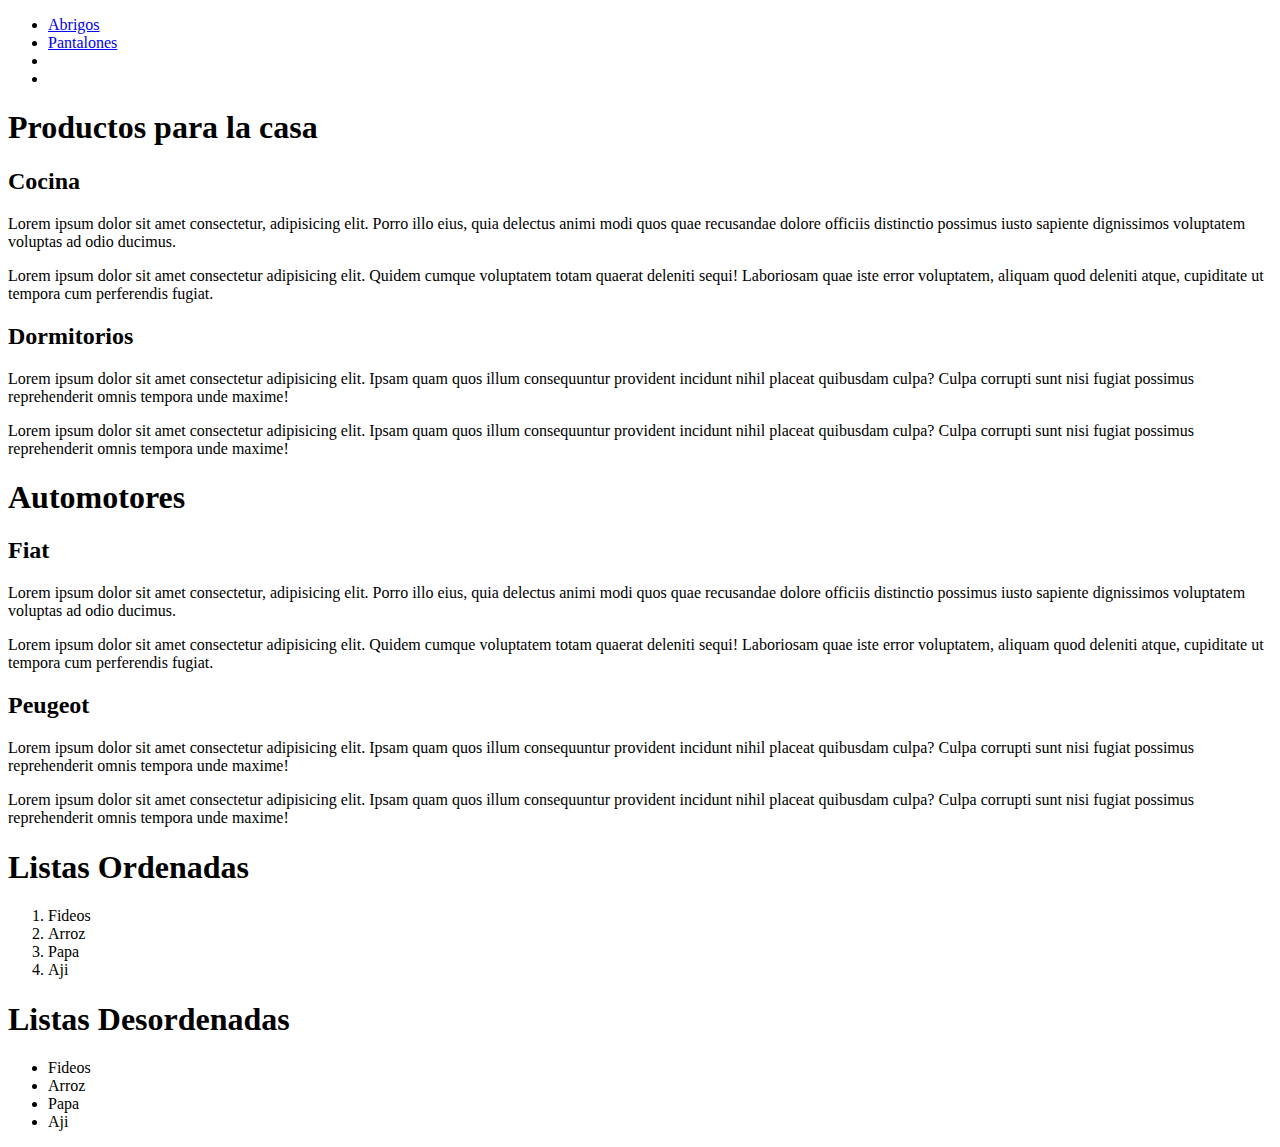
==== index.html @ df369b5f "Nueva Pagina Venta Ropa" ====
<!DOCTYPE html>
<html lang="en">
<head>
    <meta charset="UTF-8">
    <meta name="viewport" content="width=device-width, initial-scale=1.0">
    <title>Document</title>
</head>
<body>
    <!-- Alt + shift + a -->
     <!-- hay veces q la barra de navegacion esta dentro del header, hay veces q esta la barra de naveg y no
      esta el header y eso depende de los diseñadores ui -->
     <header>
         <!-- Barra de navegacion (va una lista de cosas)-->
         <nav>
            <ul>
                <!--para agregar items a la lista mediante etiqueta li -->
                <li>
                    <!--esta etiqueta 'ancla' sirve para q cuando hafamos click en la pagina Productos, se 
                    nos redirija a la pagina Productos -->
                    <a href="./pages/abrigos.html">Abrigos</a>
                </li>
                <li>
                    <a href="./pages/pantalones.html">Pantalones</a>
                </li>
                <li>
                    <a href=""></a>
                </li>
                <li>
                    <a href=""></a>
                </li>
            </ul>
    
         </nav>
         
     </header>
     

    
     <!-- Cuerpo pcipal de la app-->
     <main>
        <section>
            <h1> Productos para la casa</h1>
            <article>
                <h2>Cocina</h2>
                    <p>
                    Lorem ipsum dolor sit amet consectetur, adipisicing elit. Porro illo eius, quia delectus
                     animi modi quos quae recusandae dolore officiis distinctio possimus iusto sapiente 
                     dignissimos voluptatem voluptas ad odio ducimus.
                    </p>
                    <p>Lorem ipsum dolor sit amet consectetur adipisicing elit. Quidem cumque voluptatem totam
                         quaerat deleniti sequi! Laboriosam quae iste error voluptatem, 
                        aliquam quod deleniti atque, cupiditate ut tempora cum perferendis fugiat.
                    </p>
            </article>
            <article>
                <h2>Dormitorios</h2>
                <p>Lorem ipsum dolor sit amet consectetur adipisicing elit. Ipsam quam quos illum consequuntur 
                    provident incidunt nihil placeat quibusdam culpa? Culpa corrupti sunt nisi 
                    fugiat possimus reprehenderit omnis tempora unde maxime!
                </p>
                <p>Lorem ipsum dolor sit amet consectetur adipisicing elit. Ipsam quam quos illum consequuntur
                     provident incidunt nihil placeat quibusdam culpa? Culpa corrupti sunt nisi fugiat possimus
                      reprehenderit omnis tempora unde maxime!</p>
            </article>
        </section>
        <section>
            <h1>Automotores</h1>
            <article>
                <h2>Fiat</h2>
                    <p>
                    Lorem ipsum dolor sit amet consectetur, adipisicing elit. Porro illo eius, quia delectus
                     animi modi quos quae recusandae dolore officiis distinctio possimus iusto sapiente 
                     dignissimos voluptatem voluptas ad odio ducimus.
                    </p>
                    <p>Lorem ipsum dolor sit amet consectetur adipisicing elit. Quidem cumque voluptatem totam
                         quaerat deleniti sequi! Laboriosam quae iste error voluptatem, 
                        aliquam quod deleniti atque, cupiditate ut tempora cum perferendis fugiat.
                    </p>
            </article>
            <article>
                <h2>Peugeot</h2>
                <p>Lorem ipsum dolor sit amet consectetur adipisicing elit. Ipsam quam quos illum consequuntur 
                    provident incidunt nihil placeat quibusdam culpa? Culpa corrupti sunt nisi 
                    fugiat possimus reprehenderit omnis tempora unde maxime!
                </p>
                <p>Lorem ipsum dolor sit amet consectetur adipisicing elit. Ipsam quam quos illum consequuntur
                     provident incidunt nihil placeat quibusdam culpa? Culpa corrupti sunt nisi fugiat possimus
                      reprehenderit omnis tempora unde maxime!</p>
            </article>
        </section>
        <section>
            <h1>Listas Ordenadas</h1>
            <!-- lista ordenada con etiqueta ol (enumera)-->
            <ol>
            <!--para agregar items a la lista mediante etiqueta li -->
            <li>Fideos</li>
            <li>Arroz</li>
            <li>Papa</li>
            <li>Aji</li>
            </ol>
        </section>
        <section>
            <h1>Listas Desordenadas</h1>
            <!-- lista desordenada con etiqueta ul -->
            <ul>
            <!--para agregar items a la lista mediante etiqueta li -->
            <li>Fideos</li>
            <li>Arroz</li>
            <li>Papa</li>
            <li>Aji</li>
            </ul>
        </section>

     </main>

     <!-- pie de pagina (redes sociales y demas gralmente)-->
     <footer>

     </footer>


</body>
</html>
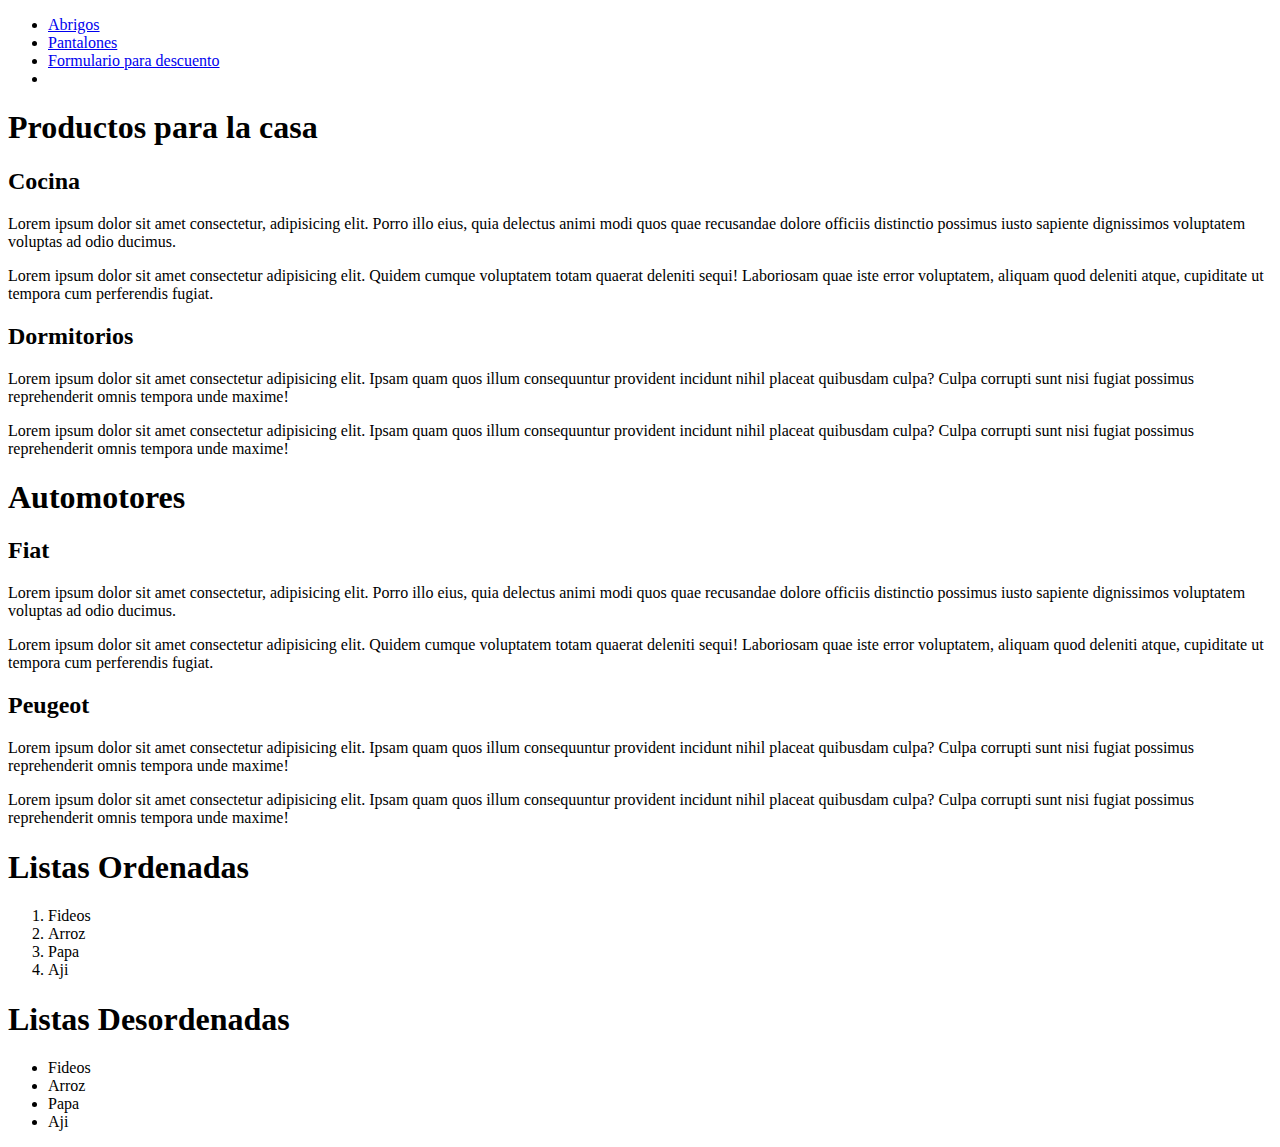
==== commit a4bbdd10: "agregamos un cambio en form" ====
--- a/index.html
+++ b/index.html
@@ -23,7 +23,7 @@
                     <a href="./pages/pantalones.html">Pantalones</a>
                 </li>
                 <li>
-                    <a href=""></a>
+                    <a href="./pages/formulario.html">Formulario para descuento</a>
                 </li>
                 <li>
                     <a href=""></a>
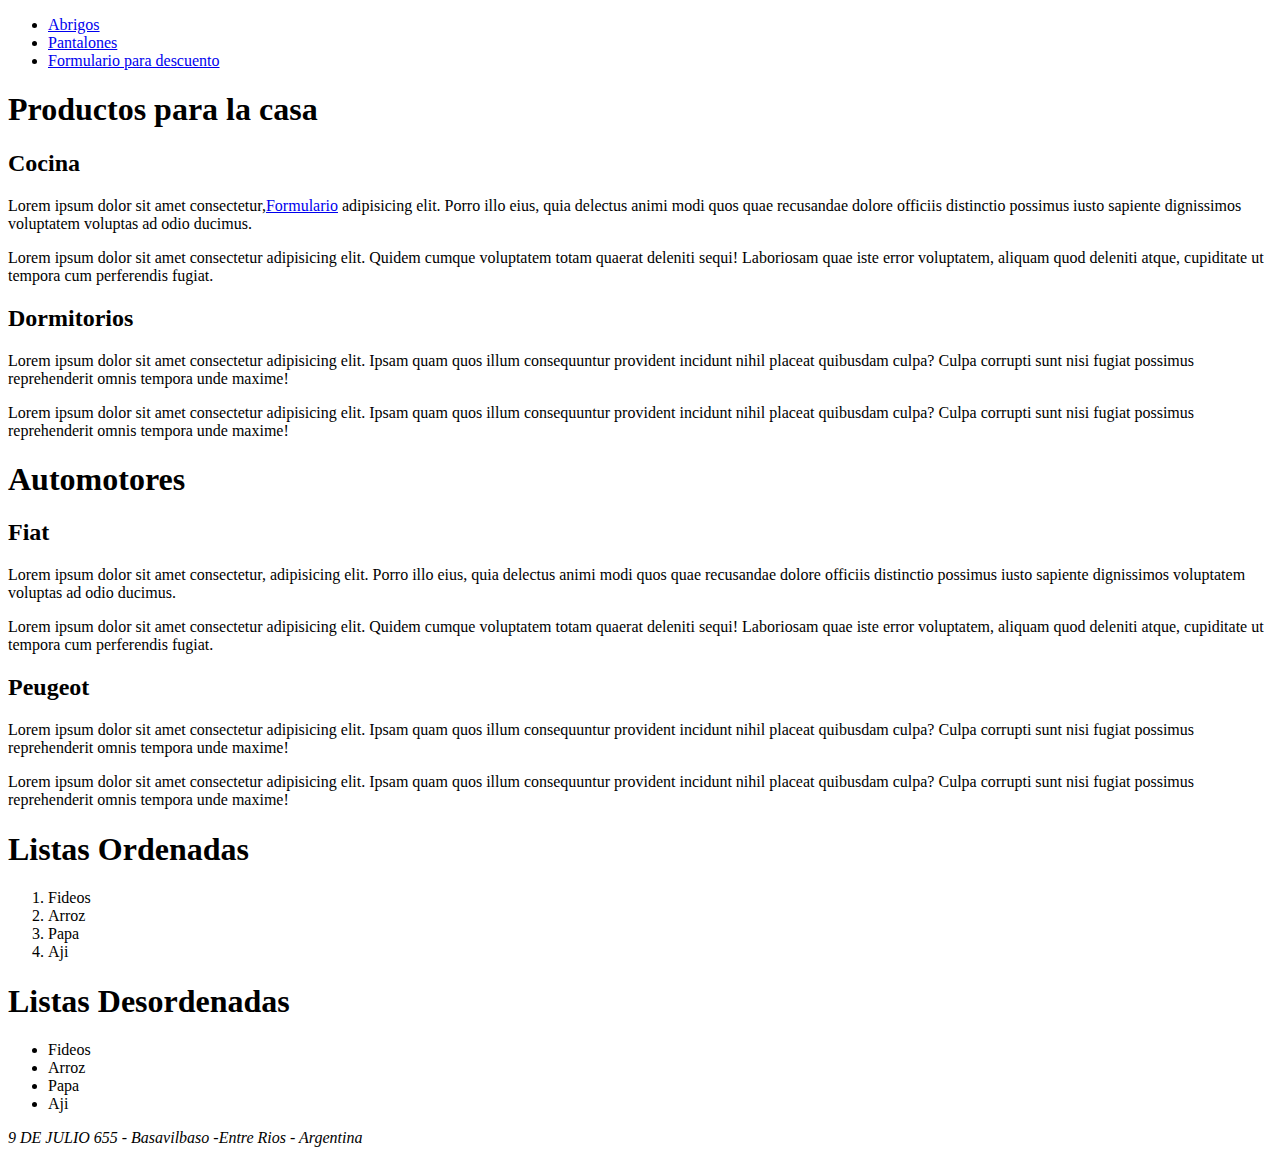
==== commit 0fd1048b: "Nuevos Cambios agregados a form" ====
--- a/index.html
+++ b/index.html
@@ -25,9 +25,6 @@
                 <li>
                     <a href="./pages/formulario.html">Formulario para descuento</a>
                 </li>
-                <li>
-                    <a href=""></a>
-                </li>
             </ul>
     
          </nav>
@@ -43,7 +40,7 @@
             <article>
                 <h2>Cocina</h2>
                     <p>
-                    Lorem ipsum dolor sit amet consectetur, adipisicing elit. Porro illo eius, quia delectus
+                    Lorem ipsum dolor sit amet consectetur,<a href="./pages/formulario.html#formregister">Formulario</a> adipisicing elit. Porro illo eius, quia delectus
                      animi modi quos quae recusandae dolore officiis distinctio possimus iusto sapiente 
                      dignissimos voluptatem voluptas ad odio ducimus.
                     </p>
@@ -114,8 +111,11 @@
      </main>
 
      <!-- pie de pagina (redes sociales y demas gralmente)-->
-     <footer>
-
+     <footer id="piedepagina"> <!-- le ponemos un id al footer para poder acceder desde otro
+         lado de nuestra pag. a nivel local -->
+        <address>
+            9 DE JULIO 655 - Basavilbaso -Entre Rios - Argentina 
+        </address>
      </footer>
 
 
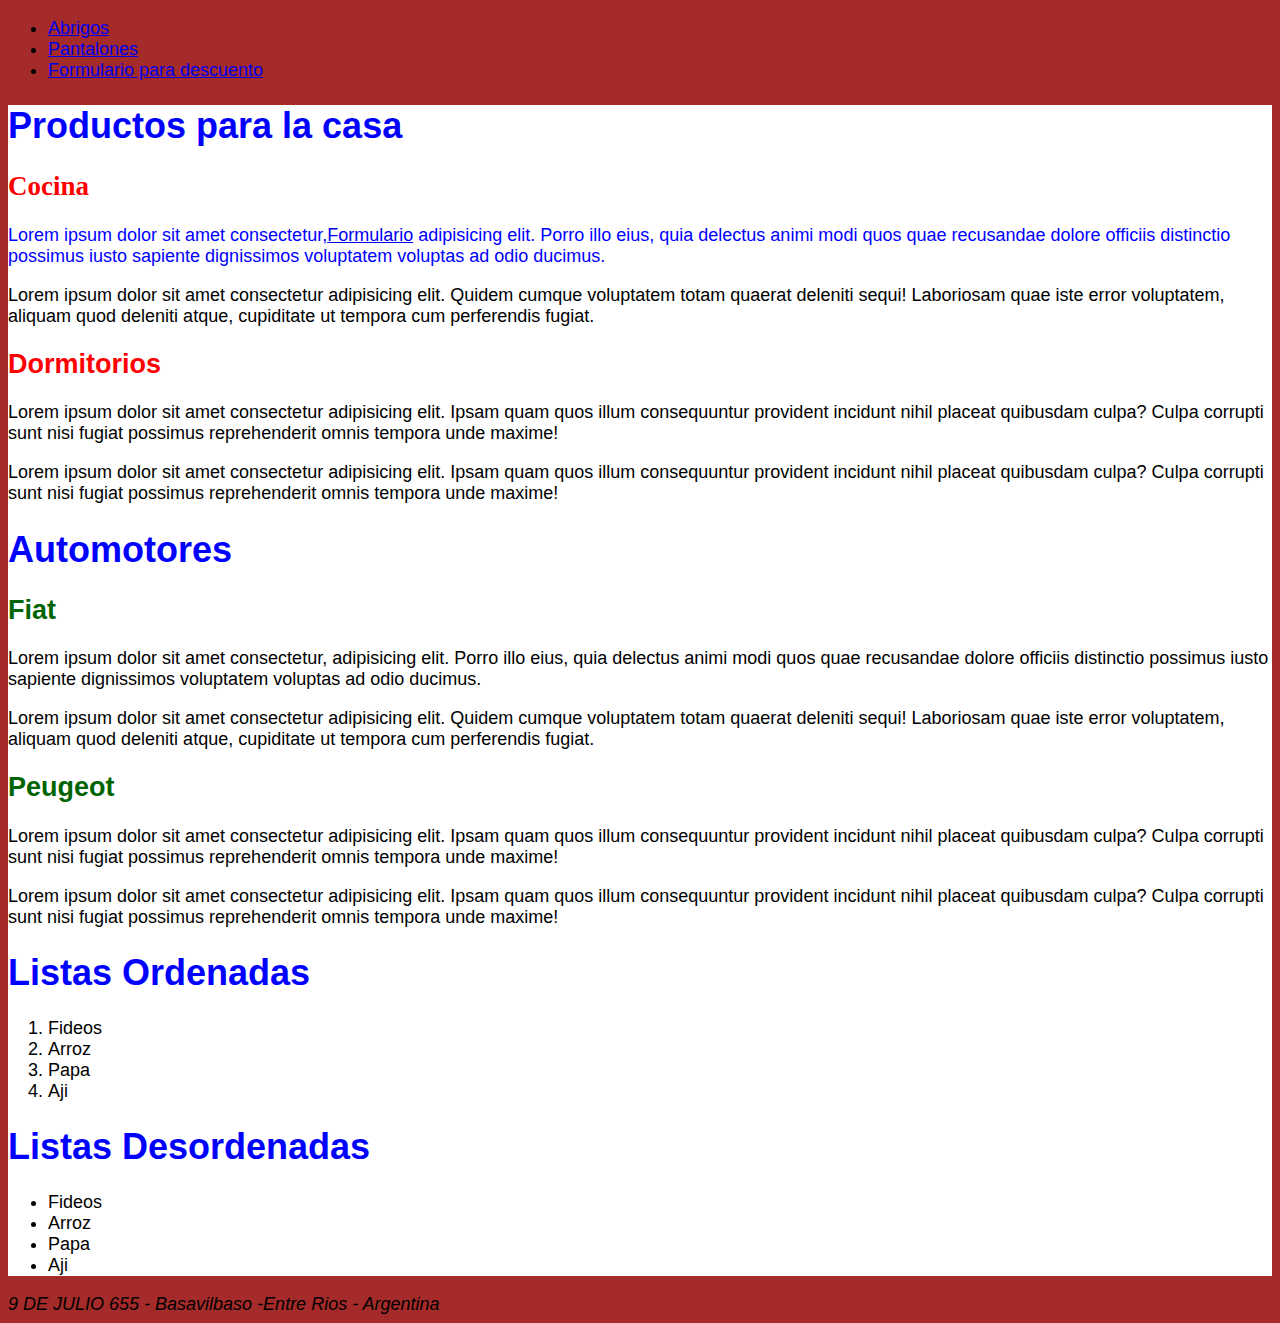
==== commit 81bce405: "Utilizando flex en css" ====
--- a/index.html
+++ b/index.html
@@ -4,7 +4,24 @@
     <meta charset="UTF-8">
     <meta name="viewport" content="width=device-width, initial-scale=1.0">
     <title>Document</title>
+
+    <!-- 1.linkeamos el archivo css a la pagina web .html 
+     Esto signfica establecemos las reglas tipeando codigo dentro del archivo
+    index.css (Es lo usual/Recomiendo)-->
+    <link rel="stylesheet" href="./css/index.css">
+
+    <!-- 2.Ponemos reglas de stilos de css dentro de este archivo html (No es usual)-->
+    <style>
+        body{
+            background-color: brown;
+            font-size: 18px;
+        }
+        h1{
+            color:blue
+        }
+    </style>
 </head>
+
 <body>
     <!-- Alt + shift + a -->
      <!-- hay veces q la barra de navegacion esta dentro del header, hay veces q esta la barra de naveg y no
@@ -38,8 +55,8 @@
         <section>
             <h1> Productos para la casa</h1>
             <article>
-                <h2>Cocina</h2>
-                    <p>
+                <h2 class="tituloRojo tipografiaNueva">Cocina</h2>
+                    <p id="parrafoAzul">
                     Lorem ipsum dolor sit amet consectetur,<a href="./pages/formulario.html#formregister">Formulario</a> adipisicing elit. Porro illo eius, quia delectus
                      animi modi quos quae recusandae dolore officiis distinctio possimus iusto sapiente 
                      dignissimos voluptatem voluptas ad odio ducimus.
@@ -50,7 +67,7 @@
                     </p>
             </article>
             <article>
-                <h2>Dormitorios</h2>
+                <h2 class="tituloRojo">Dormitorios</h2>
                 <p>Lorem ipsum dolor sit amet consectetur adipisicing elit. Ipsam quam quos illum consequuntur 
                     provident incidunt nihil placeat quibusdam culpa? Culpa corrupti sunt nisi 
                     fugiat possimus reprehenderit omnis tempora unde maxime!
--- a/css/index.css
+++ b/css/index.css
@@ -0,0 +1,29 @@
+/* 1.Seleccionamos el selector: de tag-etiqueta */
+body{
+    font-family:'Segoe UI', Tahoma, Geneva, Verdana, sans-serif;
+}
+
+main{
+    background-color: white;
+}
+
+/* 2. editando selectores h2 */
+h2{
+    color: darkgreen;
+}
+
+/* 3. Seleccion por clases (class)
+ edito un selector h2 en particular mediante selector de clase poniendole
+un nombre de una clase a un h2 en el archivo html y lo llamo aqui */
+.tituloRojo{
+    color:red;
+}
+
+.tipografiaNueva{
+    font-family: Cambria, Cochin, Georgia, Times, 'Times New Roman', serif;
+}
+
+/* 4. Seleccion por id */
+#parrafoAzul{
+    color: blue;
+}